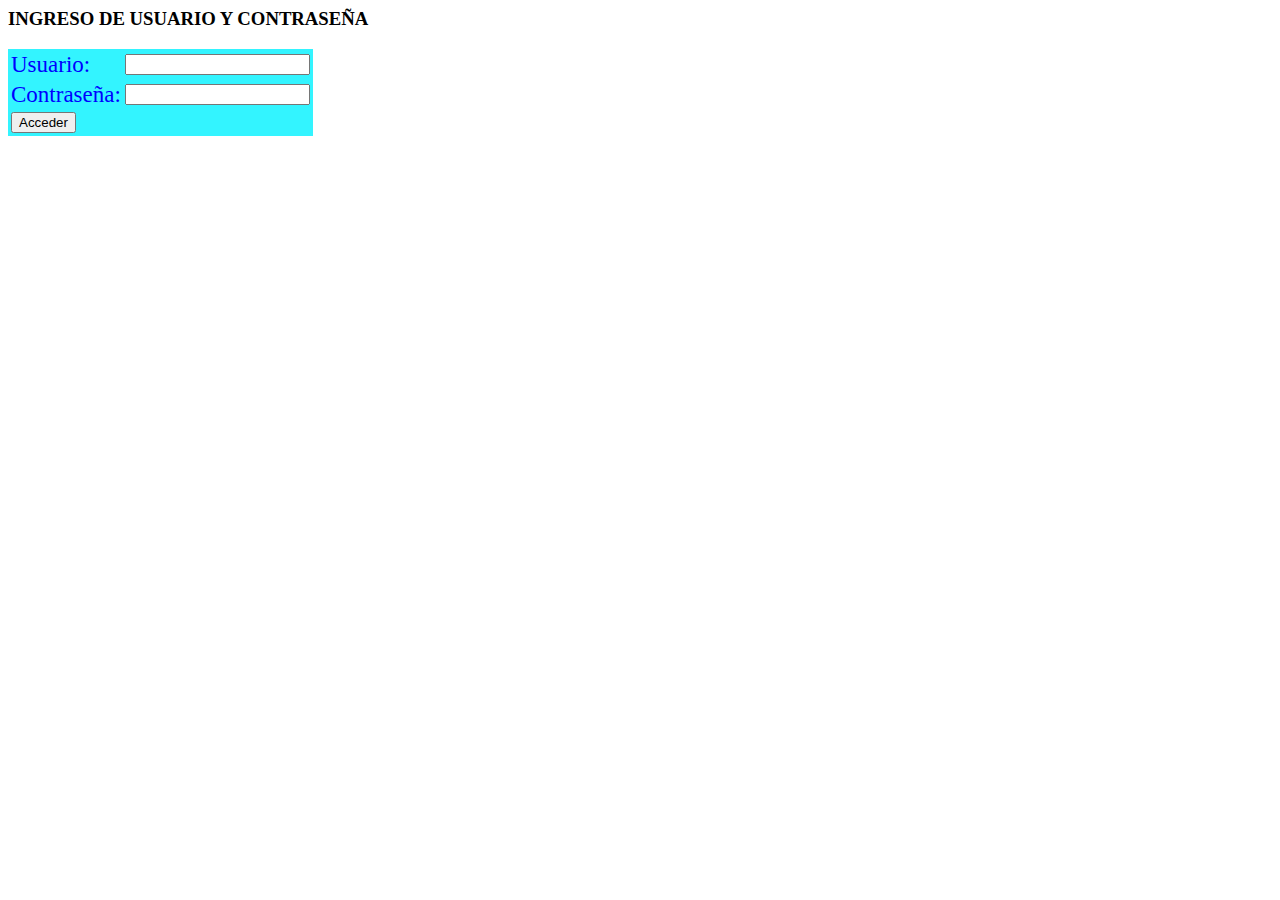
==== index.html @ 50d07829 "Primer Commit" ====
<html>
<head>
  <meta http-equiv="Content-Type" content="text/html; charset=utf-8" />
  <title>Login</title>
</head>

<body>
  <H3>INGRESO DE USUARIO Y CONTRASEÑA</H3>
  <SCRIPT  language=JavaScript> 
	function go(){
	  if (document.form.password.value=='CONTRASEÑA' && document.form.login.value=='USUARIO'){ 
		document.form.submit(); 
      } 
      else{ 
		alert("Por favor ingrese, nombre de usuario y contraseña correctos."); 
      } 
	} 
  </SCRIPT> 
  
  <FORM name=form action="principal.php" method="post">
    <table border='0'; style="background-color:33F4FF; color:blue; font-size:23px">
	  <tr>
		<td>Usuario: </td>
		<td><input type=text name=login /></td>
	  </tr>
	  <tr>
		<td>Contraseña: </td>
		<td><input type=password name=password /></td>
	  </tr>
	  <tr>
		<td> <INPUT onclick=go() type=button value=Acceder> </td>
	  </tr>
	</table>
  </FORM> 
</body>
</html>
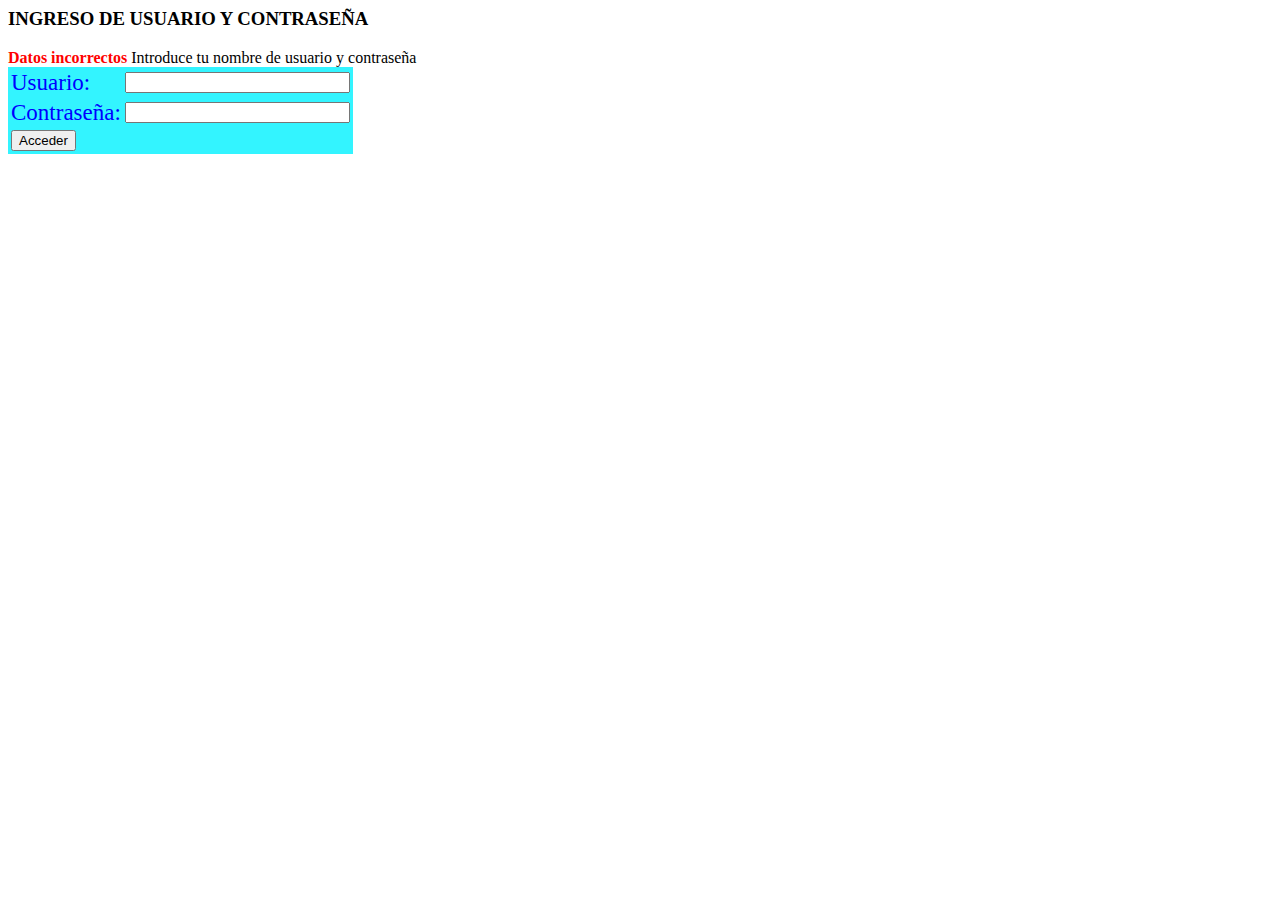
==== commit 2b355009: "Actualización Adry" ====
--- a/index.html
+++ b/index.html
@@ -6,7 +6,14 @@
 
 <body>
   <H3>INGRESO DE USUARIO Y CONTRASEÑA</H3>
-  <SCRIPT  language=JavaScript> 
+  
+	<?if ($_GET["errorusuario"]=="si"){?>
+	<font color="red"><b>Datos incorrectos</b></font>
+	<?}else{?>
+	Introduce tu nombre de usuario y contraseña
+	<?}?>
+
+<!--   <SCRIPT  language=JavaScript> 
 	function go(){
 	  if (document.form.password.value=='CONTRASEÑA' && document.form.login.value=='USUARIO'){ 
 		document.form.submit(); 
@@ -16,19 +23,24 @@
       } 
 	} 
   </SCRIPT> 
-  
-  <FORM name=form action="principal.php" method="post">
+ -->  
+ 
+  <!-- <FORM name=form action="principal.php" method="post"> -->
+  <FORM name=form action="autenticacion.php" method="post">
     <table border='0'; style="background-color:33F4FF; color:blue; font-size:23px">
 	  <tr>
 		<td>Usuario: </td>
-		<td><input type=text name=login /></td>
+		<!-- <td><input type=text name=login /></td> -->
+		<td><input name="usuario" size="25" value=""/></td>
 	  </tr>
 	  <tr>
 		<td>Contraseña: </td>
-		<td><input type=password name=password /></td>
+		<!-- <td><input type=password name=password /></td> -->
+		<td><input name="contrasena" size="25" type="password"/></td>
 	  </tr>
 	  <tr>
-		<td> <INPUT onclick=go() type=button value=Acceder> </td>
+		<!-- <td> <INPUT onclick=go() type=button value=Acceder> </td> -->
+		<td><input type="submit" value="Acceder"/></td>
 	  </tr>
 	</table>
   </FORM> 
